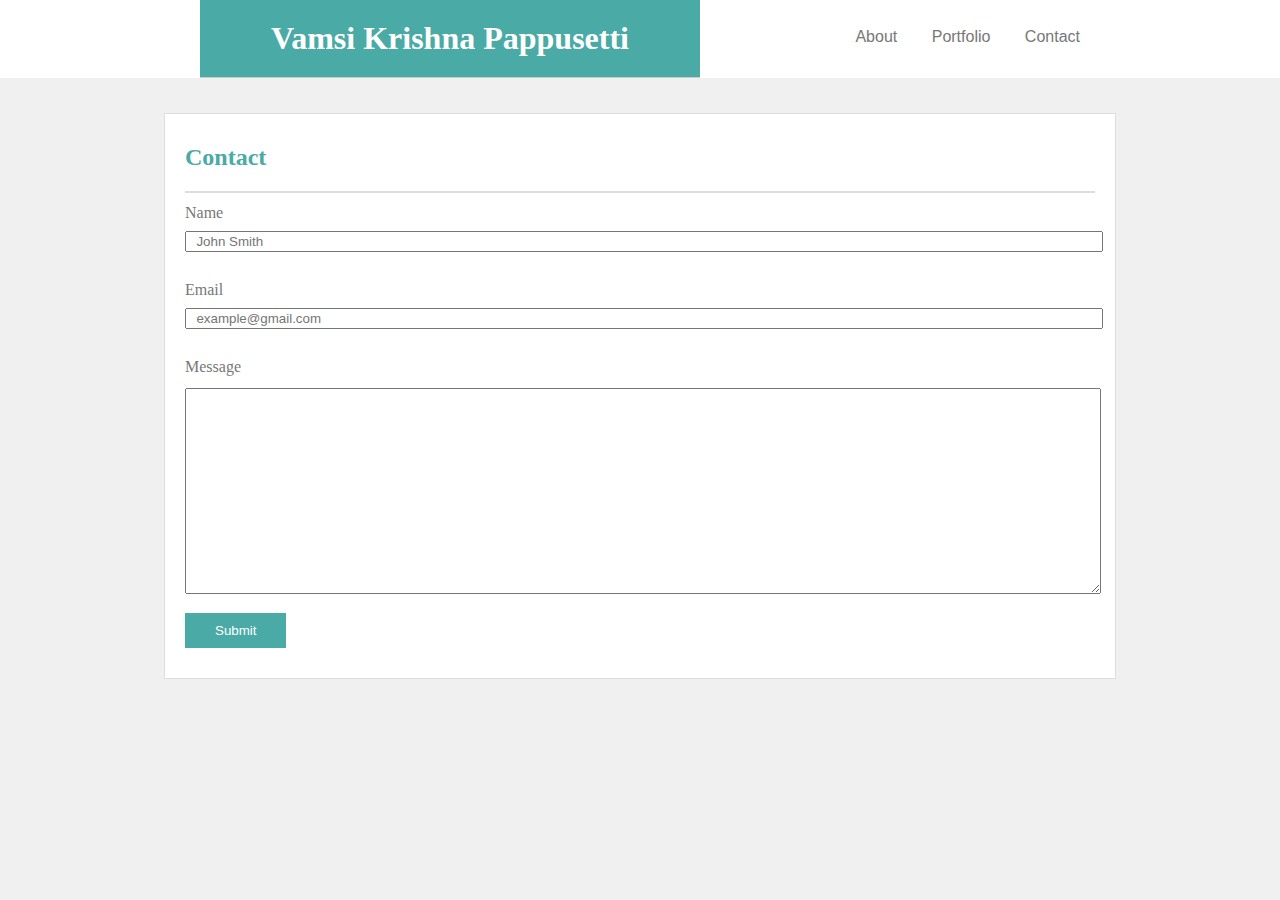
==== contact.html @ cd65f986 "This is my submission" ====
<!DOCTYPE html>
<html>
<head>
    <title>Contact Info</title>
    <meta charset="utf-8" />
    <link rel="stylesheet" type="text/css" href="assets/css/style.css">
    
   
    
</head>

<body>

<div id="Header1">
<h1>Vamsi Krishna Pappusetti</h1>
<p2>About <p4>Portfolio</p4> <p3>Contact</p3></p2>
</div>

<div class = "container2">
<h2>Contact</h2>

<div class="name">
<p>Name</p>
</div>
<input type="text" placeholder="  John Smith">

<div class="name">
<p>Email</p>
</div>
<input type="text" placeholder="  example@gmail.com">

<div class="name">
<p>Message</p>
</div>
<input type="text" id="text2">
<textarea></textarea>
<button>Submit</button>
</div>
</body>
---- assets/css/style.css ----
img {
    float: left;
    margin-right: 10px;
    margin-top:20px;
    
}
h1 {
   
    margin-bottom: 0px;
    width:500px;
    padding-top: 20px;
    padding-bottom: 20px;
    text-align: center;
    margin-top: 0px;
    border-bottom: #cccccc 1px solid;
    color: white;
    background-color: #4aaaa5;
    position: relative;
    left:200px;
    font-family: Georgia, 'Times New Roman', Times, serif
    
}
.container {
    width:920px;
    margin:0 auto;
    background-color: #ffffff;
    height:100%;
    position: relative; 
    top:35px;
    border: 1px solid #dddddd;
    padding: 30px 20px;
    height: 700px;
    
        
}
.container2 {
    width:910px;
    margin:0 auto;
    background-color: #ffffff;
    height:100%;
    position: relative; 
    top:35px;
    border: 1px solid #dddddd;
    padding: 30px 20px;
        
}
p {
    
    margin-top:15px;
    color: #777777;
    line-height: 25px;
}
#Header1 {
    width:100%;
    background-color: #ffffff;
    
}
body {
    margin: 0;
    padding: 0;
    background-color: #F0F0F0;
    font-family: Arial', 'Helvetica', Helvetica, sans-serif;
    
    
}
h2 {
    margin: 0px;
    padding: 0px;
    border-bottom: 2px solid #dddddd;
    color: #4aaaa5;
    padding-bottom: 20px;
    
}
p2 {
    font-family: Arial, Helvetica, sans-serif;
    float: right;
    color: #777777;
    position: relative;
    bottom: 50px;
    right:200px;
}
p3 {
    padding-left:30px;
}
p4 {
    padding-left:30px;
}
p5 {
    margin-bottom: 0px;
}
input {
    width:100%;
    position: relative;
    bottom:18px;
}
.name {
    position: relative;
    bottom: 8px;
}
input#text2{
    width:100%;
    height:200px;
    display: none;
}
textarea {
    width:100%;
    height:200px;
    position: relative;
    bottom:15px;
}
button {
    background-color: #4aaaa5;
    color: white;
    border: none;
    padding: 10px 30px;
}
button:hover {
    background-color: #4aaaa5;
    color: white;
    border: none;
    padding: 10px 30px;
    text-decoration: underline;
    cursor: pointer;
}
#image1 {
    width:250px;
    float: left;
    
    line-height: 15px;
   
}
p.text1 {
   
    line-height: 20px;
    
    position: relative;
    top: 10px;    
}
#image2 {
    width:250px;
    float: right;
    
    line-height: 15px;
    
}
#image3 {
    width:250px;
    float: left;
    
    line-height: 15px;
    
    position: relative;
    top:15px;
}
#image4 {
    width:250px;
    float: right;
    
    line-height: 15px;
    
}
a {
    text-decoration: underline;
    color: #777777;
    
    
}
#images {
    float: left;
    width:575px;
}
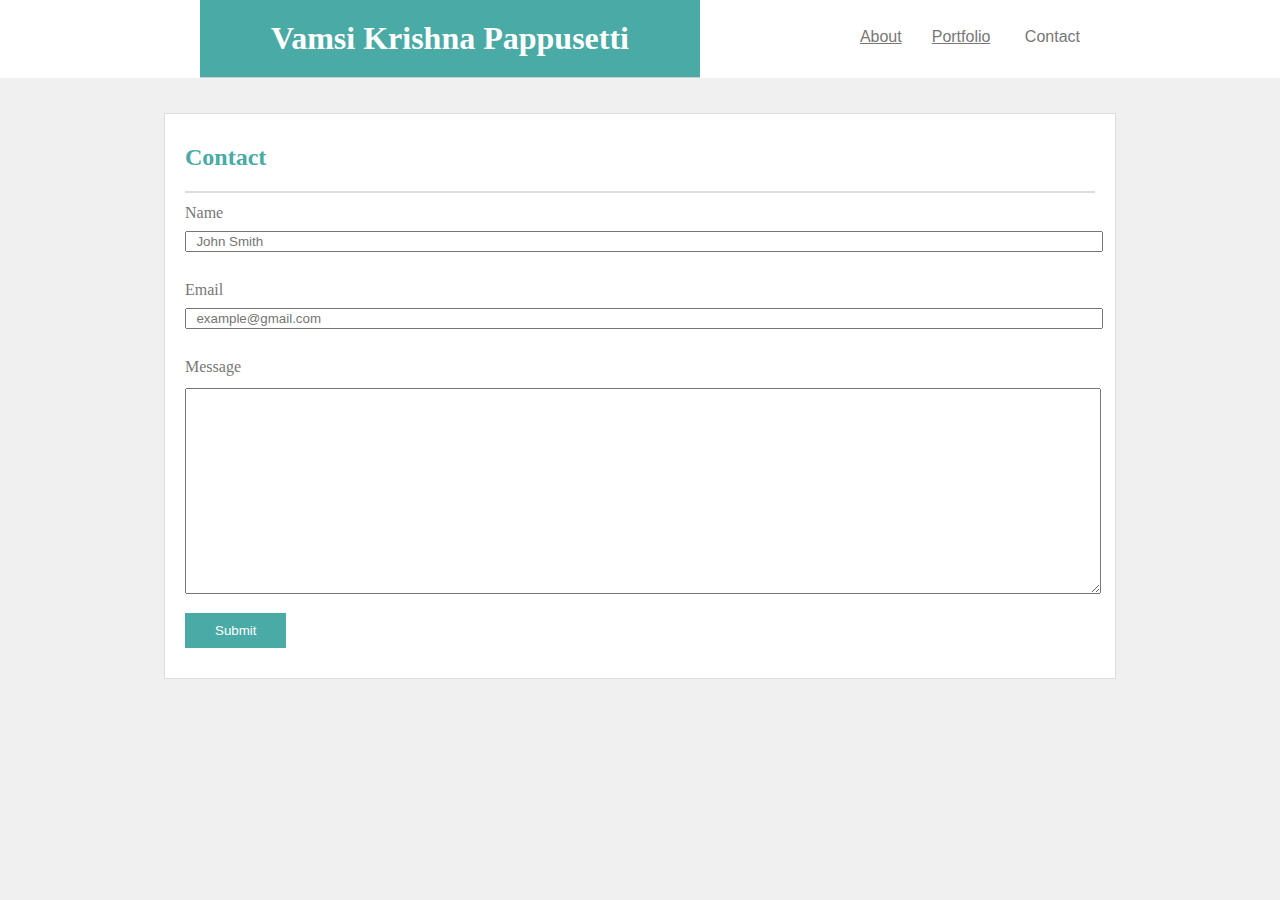
==== commit 62521d3b: "Changes of 532pm" ====
--- a/contact.html
+++ b/contact.html
@@ -13,7 +13,7 @@
 
 <div id="Header1">
 <h1>Vamsi Krishna Pappusetti</h1>
-<p2>About <p4>Portfolio</p4> <p3>Contact</p3></p2>
+<p2><a href="index.html">About</a><p4><a href="portfolio.html">Portfolio</a></p4> <p3>Contact</p3></p2>
 </div>
 
 <div class = "container2">
